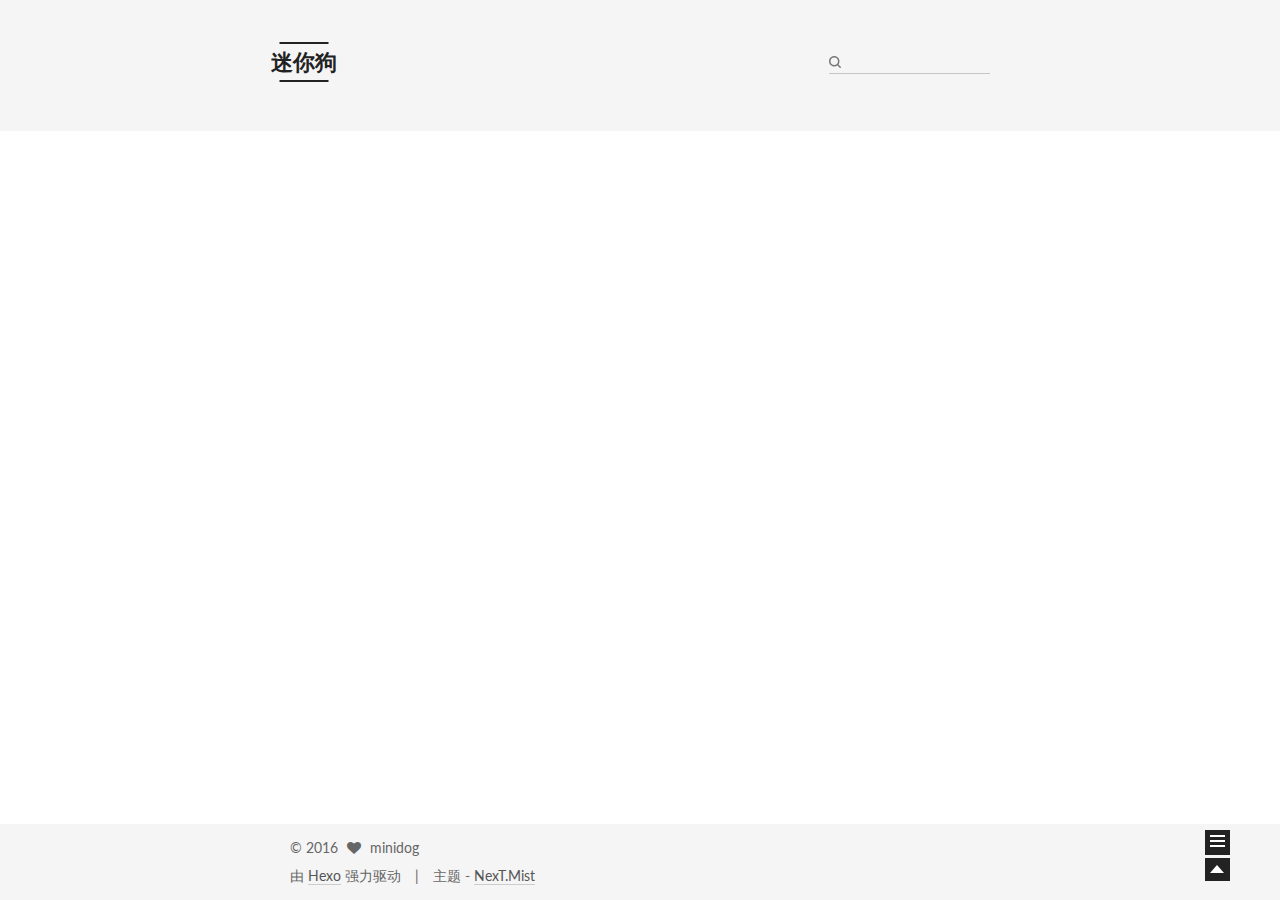
==== about/index.html @ 1ee6f399 "c" ====
<!doctype html>



  


<html class="theme-next mist use-motion">
<head>
  <meta charset="UTF-8"/>
<meta http-equiv="X-UA-Compatible" content="IE=edge,chrome=1" />
<meta name="viewport" content="width=device-width, initial-scale=1, maximum-scale=1"/>



<meta http-equiv="Cache-Control" content="no-transform" />
<meta http-equiv="Cache-Control" content="no-siteapp" />












  <link href="/vendors/fancybox/source/jquery.fancybox.css?v=2.1.5" rel="stylesheet" type="text/css"/>




  <link href="//fonts.googleapis.com/css?family=Lato:300,400,700,400italic&subset=latin,latin-ext" rel="stylesheet" type="text/css">



<link href="/vendors/font-awesome/css/font-awesome.min.css?v=4.4.0" rel="stylesheet" type="text/css" />

<link href="/css/main.css?v=0.5.0" rel="stylesheet" type="text/css" />


  <meta name="keywords" content="Hexo, NexT" />





  <link rel="alternate" href="/atom.xml" title="迷你狗" type="application/atom+xml" />




  <link rel="shortcut icon" type="image/x-icon" href="/author.ico?v=0.5.0" />






<meta name="description">
<meta property="og:type" content="website">
<meta property="og:title" content="about">
<meta property="og:url" content="http://yoursite.com/about/index.html">
<meta property="og:site_name" content="迷你狗">
<meta property="og:description">
<meta property="og:updated_time" content="2016-02-29T08:12:11.779Z">
<meta name="twitter:card" content="summary">
<meta name="twitter:title" content="about">
<meta name="twitter:description">



<script type="text/javascript" id="hexo.configuration">
  var NexT = window.NexT || {};
  var CONFIG = {
    scheme: 'Mist',
    sidebar: "post",
    fancybox: true,
    motion: true,
    duoshuo: {
      userId: 0,
      author: '博主'
    }
  };
</script>

  <title>
  

  
    about | 迷你狗
  
</title>
</head>

<body itemscope itemtype="http://schema.org/WebPage" lang="zh-Hans">

  



  <script type="text/javascript">
    var _hmt = _hmt || [];
    (function() {
      var hm = document.createElement("script");
      hm.src = "//hm.baidu.com/hm.js?28f3f4756769e05bd391421dc8fdff0d";
      var s = document.getElementsByTagName("script")[0];
      s.parentNode.insertBefore(hm, s);
    })();
  </script>






  
  

  <div class="container one-collumn   ">
    <div class="headband"></div>

    <header id="header" class="header" itemscope itemtype="http://schema.org/WPHeader">
      <div class="header-inner"><div class="site-meta ">
  

  <div class="custom-logo-site-title">
    <a href="/"  class="brand" rel="start">
      <span class="logo-line-before"><i></i></span>
      <span class="site-title">迷你狗</span>
      <span class="logo-line-after"><i></i></span>
    </a>
  </div>
  <p class="site-subtitle"></p>
</div>

<div class="site-nav-toggle">
  <button>
    <span class="btn-bar"></span>
    <span class="btn-bar"></span>
    <span class="btn-bar"></span>
  </button>
</div>

<nav class="site-nav">
  

  
    <ul id="menu" class="menu menu-left">
      
        
        <li class="menu-item menu-item-home">
          <a href="/" rel="section">
            
              <i class="menu-item-icon fa fa-home fa-fw"></i> <br />
            
            首页
          </a>
        </li>
      
        
        <li class="menu-item menu-item-categories">
          <a href="/categories" rel="section">
            
              <i class="menu-item-icon fa fa-th fa-fw"></i> <br />
            
            分类
          </a>
        </li>
      
        
        <li class="menu-item menu-item-tags">
          <a href="/tags" rel="section">
            
              <i class="menu-item-icon fa fa-tags fa-fw"></i> <br />
            
            标签
          </a>
        </li>
      
        
        <li class="menu-item menu-item-archives">
          <a href="/archives" rel="section">
            
              <i class="menu-item-icon fa fa-archive fa-fw"></i> <br />
            
            归档
          </a>
        </li>
      
        
        <li class="menu-item menu-item-about">
          <a href="/about" rel="section">
            
              <i class="menu-item-icon fa fa-user fa-fw"></i> <br />
            
            关于
          </a>
        </li>
      

      
      
      
    </ul>
  

  
    <div class="site-search">
      
  <form class="site-search-form">
  <input type="text" id="st-search-input" class="st-search-input st-default-search-input" />
</form>

<script type="text/javascript">
  (function(w,d,t,u,n,s,e){w['SwiftypeObject']=n;w[n]=w[n]||function(){
    (w[n].q=w[n].q||[]).push(arguments);};s=d.createElement(t);
    e=d.getElementsByTagName(t)[0];s.async=1;s.src=u;e.parentNode.insertBefore(s,e);
  })(window,document,'script','//s.swiftypecdn.com/install/v2/st.js','_st');

  _st('install', 'xdEhBE247JPaQxRfDoFR','2.0.0');
</script>



    </div>
  
</nav>

 </div>
    </header>

    <main id="main" class="main">
      <div class="main-inner">
        <div class="content-wrap">
          <div id="content" class="content">
            

  <div id="posts" class="posts-expand">
    
    
      
    
  </div>


          </div>
          


          
  <div class="comments" id="comments">
    
      <div class="ds-thread" data-thread-key="about/index.html"
           data-title="about" data-url="http://yoursite.com/about/index.html">
      </div>
    
  </div>


        </div>
        
          
  
  <div class="sidebar-toggle">
    <div class="sidebar-toggle-line-wrap">
      <span class="sidebar-toggle-line sidebar-toggle-line-first"></span>
      <span class="sidebar-toggle-line sidebar-toggle-line-middle"></span>
      <span class="sidebar-toggle-line sidebar-toggle-line-last"></span>
    </div>
  </div>

  <aside id="sidebar" class="sidebar">
    <div class="sidebar-inner">

      

      

      <section class="site-overview sidebar-panel  sidebar-panel-active ">
        <div class="site-author motion-element" itemprop="author" itemscope itemtype="http://schema.org/Person">
          <img class="site-author-image" itemprop="image"
               src="/uploads/author.jpg"
               alt="minidog" />
          <p class="site-author-name" itemprop="name">minidog</p>
          <p class="site-description motion-element" itemprop="description"></p>
        </div>
        <nav class="site-state motion-element">
          <div class="site-state-item site-state-posts">
            <a href="/archives">
              <span class="site-state-item-count">2</span>
              <span class="site-state-item-name">日志</span>
            </a>
          </div>
          
          
            <div class="site-state-item site-state-categories">
              <a href="/categories">
                <span class="site-state-item-count">1</span>
                <span class="site-state-item-name">分类</span>
              </a>
            </div>
          

          
            <div class="site-state-item site-state-tags">
              <a href="/tags">
                <span class="site-state-item-count">1</span>
                <span class="site-state-item-name">标签</span>
              </a>
            </div>
          

        </nav>

        
          <div class="feed-link motion-element">
            <a href="/atom.xml" rel="alternate">
              <i class="fa fa-rss"></i>
              RSS
            </a>
          </div>
        

        <div class="links-of-author motion-element">
          
            
              <span class="links-of-author-item">
                <a href="https://github.com/yeguojian" target="_blank">
                  
                    <i class="fa fa-globe"></i> github
                  
                </a>
              </span>
            
          
        </div>

        
        

        <div class="links-of-author motion-element">
          
            <p class="site-author-name">友情链接</p>
            
              <span class="links-of-author-item">
                <a href="http://my.csdn.net/my/mycsdn" target="_blank">CSDN</a>
              </span>
            
          
        </div>

      </section>

      

    </div>
  </aside>


        
      </div>
    </main>

    <footer id="footer" class="footer">
      <div class="footer-inner">
        <div class="copyright" >
  
  &copy; 
  <span itemprop="copyrightYear">2016</span>
  <span class="with-love">
    <i class="fa fa-heart"></i>
  </span>
  <span class="author" itemprop="copyrightHolder">minidog</span>
</div>

<div class="powered-by">
  由 <a class="theme-link" href="http://hexo.io">Hexo</a> 强力驱动
</div>

<div class="theme-info">
  主题 -
  <a class="theme-link" href="https://github.com/iissnan/hexo-theme-next">
    NexT.Mist
  </a>
</div>



      </div>
    </footer>

    <div class="back-to-top"></div>
  </div>

  


  



  <script type="text/javascript" src="/vendors/jquery/index.js?v=2.1.3"></script>

  <script type="text/javascript" src="/vendors/fastclick/lib/fastclick.min.js?v=1.0.6"></script>

  <script type="text/javascript" src="/vendors/jquery_lazyload/jquery.lazyload.js?v=1.9.7"></script>

  <script type="text/javascript" src="/vendors/velocity/velocity.min.js"></script>

  <script type="text/javascript" src="/vendors/velocity/velocity.ui.min.js"></script>

  <script type="text/javascript" src="/vendors/fancybox/source/jquery.fancybox.pack.js"></script>


  


  <script type="text/javascript" src="/js/src/utils.js?v=0.5.0"></script>

  <script type="text/javascript" src="/js/src/motion.js?v=0.5.0"></script>



  
  

  

  


  <script type="text/javascript" src="/js/src/bootstrap.js?v=0.5.0"></script>



  

  
    
  

  <script type="text/javascript">
    var duoshuoQuery = {short_name:"minidog"};
    (function() {
      var ds = document.createElement('script');
      ds.type = 'text/javascript';ds.async = true;
      ds.id = 'duoshuo-script';
      ds.src = (document.location.protocol == 'https:' ? 'https:' : 'http:') + '//static.duoshuo.com/embed.js';
      ds.charset = 'UTF-8';
      (document.getElementsByTagName('head')[0]
      || document.getElementsByTagName('body')[0]).appendChild(ds);
    })();
  </script>

  
    
  





  
  

  
  


</body>
</html>
---- css/main.css ----
/* normalize.css v3.0.2 | MIT License | git.io/normalize */
html {
  font-family: sans-serif; /* 1 */
  -ms-text-size-adjust: 100%; /* 2 */
  -webkit-text-size-adjust: 100%; /* 2 */
}
body {
  margin: 0;
}
article,
aside,
details,
figcaption,
figure,
footer,
header,
hgroup,
main,
menu,
nav,
section,
summary {
  display: block;
}
audio,
canvas,
progress,
video {
  display: inline-block; /* 1 */
  vertical-align: baseline; /* 2 */
}
audio:not([controls]) {
  display: none;
  height: 0;
}
[hidden],
template {
  display: none;
}
a {
  background-color: transparent;
}
a:active,
a:hover {
  outline: 0;
}
abbr[title] {
  border-bottom: 1px dotted;
}
b,
strong {
  font-weight: bold;
}
dfn {
  font-style: italic;
}
h1 {
  font-size: 2em;
  margin: 0.67em 0;
}
mark {
  background: #ff0;
  color: #000;
}
small {
  font-size: 80%;
}
sub,
sup {
  font-size: 75%;
  line-height: 0;
  position: relative;
  vertical-align: baseline;
}
sup {
  top: -0.5em;
}
sub {
  bottom: -0.25em;
}
img {
  border: 0;
}
svg:not(:root) {
  overflow: hidden;
}
figure {
  margin: 1em 40px;
}
hr {
  -moz-box-sizing: content-box;
  box-sizing: content-box;
  height: 0;
}
pre {
  overflow: auto;
}
code,
kbd,
pre,
samp {
  font-family: monospace, monospace;
  font-size: 1em;
}
button,
input,
optgroup,
select,
textarea {
  color: inherit; /* 1 */
  font: inherit; /* 2 */
  margin: 0; /* 3 */
}
button {
  overflow: visible;
}
button,
select {
  text-transform: none;
}
button,
html input[type="button"],
input[type="reset"],
input[type="submit"] {
  -webkit-appearance: button; /* 2 */
  cursor: pointer; /* 3 */
}
button[disabled],
html input[disabled] {
  cursor: default;
}
button::-moz-focus-inner,
input::-moz-focus-inner {
  border: 0;
  padding: 0;
}
input {
  line-height: normal;
}
input[type="checkbox"],
input[type="radio"] {
  box-sizing: border-box; /* 1 */
  padding: 0; /* 2 */
}
input[type="number"]::-webkit-inner-spin-button,
input[type="number"]::-webkit-outer-spin-button {
  height: auto;
}
input[type="search"] {
  -webkit-appearance: textfield; /* 1 */
  -moz-box-sizing: content-box;
  -webkit-box-sizing: content-box; /* 2 */
  box-sizing: content-box;
}
input[type="search"]::-webkit-search-cancel-button,
input[type="search"]::-webkit-search-decoration {
  -webkit-appearance: none;
}
fieldset {
  border: 1px solid #c0c0c0;
  margin: 0 2px;
  padding: 0.35em 0.625em 0.75em;
}
legend {
  border: 0; /* 1 */
  padding: 0; /* 2 */
}
textarea {
  overflow: auto;
}
optgroup {
  font-weight: bold;
}
table {
  border-collapse: collapse;
  border-spacing: 0;
}
td,
th {
  padding: 0;
}
::selection {
  background: #262a30;
  color: #fff;
}
body {
  position: relative;
  font-family: Lato, "PingFang SC", "Microsoft YaHei", sans-serif;
  font-size: 14px;
  line-height: 2;
  color: #555;
  background: #fff;
}
@media (max-width: 767px) {
  body {
    padding-right: 0 !important;
  }
}
@media (min-width: 768px) and (max-width: 991px) {
  body {
    padding-right: 0 !important;
  }
}
@media (min-width: 1600px) {
  body {
    font-size: 16px;
  }
}
h1,
h2,
h3,
h4,
h5,
h6 {
  margin: 0;
  padding: 0;
  font-weight: bold;
  line-height: 1.5;
  font-family: Lato, "PingFang SC", "Microsoft YaHei", sans-serif;
}
h2,
h3,
h4,
h5,
h6 {
  margin: 20px 0 15px;
}
h1 {
  font-size: 24px;
}
@media (max-width: 767px) {
  h1 {
    font-size: 20px;
  }
}
h2 {
  font-size: 22px;
}
@media (max-width: 767px) {
  h2 {
    font-size: 18px;
  }
}
h3 {
  font-size: 20px;
}
@media (max-width: 767px) {
  h3 {
    font-size: 16px;
  }
}
h4 {
  font-size: 18px;
}
@media (max-width: 767px) {
  h4 {
    font-size: 14px;
  }
}
h5 {
  font-size: 16px;
}
@media (max-width: 767px) {
  h5 {
    font-size: 12px;
  }
}
h6 {
  font-size: 14px;
}
@media (max-width: 767px) {
  h6 {
    font-size: 10px;
  }
}
p {
  margin: 0 0 25px 0;
}
a {
  color: #555;
  text-decoration: none;
  border-bottom: 1px solid #999;
  word-wrap: break-word;
}
a:hover {
  color: #222;
  border-bottom-color: #222;
}
ul {
  list-style: none;
}
blockquote {
  margin: 0;
  padding: 0;
}
img {
  display: block;
  margin: auto;
  max-width: 100%;
  height: auto;
}
hr {
  margin: 40px 0;
  height: 3px;
  border: none;
  background-color: #ddd;
  background-image: repeating-linear-gradient(-45deg, #fff, #fff 4px, transparent 4px, transparent 8px);
}
blockquote {
  padding: 0 15px;
  color: #666;
  border-left: 4px solid #ddd;
}
blockquote cite::before {
  content: "-";
  padding: 0 5px;
}
dt {
  font-weight: 700;
}
dd {
  margin: 0;
  padding: 0;
}
.text-left {
  text-align: left;
}
.text-center {
  text-align: center;
}
.text-right {
  text-align: right;
}
.text-justify {
  text-align: justify;
}
.text-nowrap {
  white-space: nowrap;
}
.text-lowercase {
  text-transform: lowercase;
}
.text-uppercase {
  text-transform: uppercase;
}
.text-capitalize {
  text-transform: capitalize;
}
.center-block {
  display: block;
  margin-left: auto;
  margin-right: auto;
}
.clearfix:before,
.clearfix:after {
  content: " ";
  display: table;
}
.clearfix:after {
  clear: both;
}
.pullquote {
  width: 45%;
}
.pullquote.left {
  float: left;
  margin-left: 5px;
  margin-right: 10px;
}
.pullquote.right {
  float: right;
  margin-left: 10px;
  margin-right: 5px;
}
.highlight table,
.gist table {
  width: auto;
}
.highlight table td,
.gist table td {
  border: none;
}
.highlight a,
.gist a {
  color: #222 !important;
  text-decoration: none !important;
}
.affix.affix.affix {
  position: fixed;
}
.translation {
  margin-top: -20px;
  font-size: 14px;
  color: #999;
}
.use-motion .motion-element {
  opacity: 0;
}
table {
  margin: 20px 0;
  width: 100%;
  border-collapse: collapse;
  border-spacing: 0;
  border: 1px solid #ddd;
  font-size: 14px;
}
table>tbody>tr:nth-of-type(odd) {
  background-color: #f9f9f9;
}
table>tbody>tr:hover {
  background-color: #f5f5f5;
}
caption,
th,
td {
  padding: 8px;
  text-align: left;
  vertical-align: middle;
  font-weight: normal;
}
th,
td {
  border-bottom: 3px solid #ddd;
  border-right: 1px solid #eee;
}
th {
  padding-bottom: 10px;
  font-weight: 700;
}
td {
  border-bottom-width: 1px;
}
html,
body {
  height: 100%;
}
.container {
  position: relative;
  min-height: 100%;
}
.header-inner {
  margin: 0 auto;
  padding: 100px 0 70px;
  width: 700px;
}
@media (min-width: 1600px) {
  .container .header-inner {
    width: 900px;
  }
}
.main {
  padding-bottom: 150px;
}
.main-inner {
  margin: 0 auto;
  width: 700px;
}
@media (min-width: 1600px) {
  .container .main-inner {
    width: 900px;
  }
}
.footer {
  position: absolute;
  left: 0;
  bottom: 0;
  width: 100%;
  min-height: 50px;
}
.footer-inner {
  box-sizing: border-box;
  margin: 20px auto;
  width: 700px;
}
@media (min-width: 1600px) {
  .container .footer-inner {
    width: 900px;
  }
}
pre,
.highlight {
  background: #f7f7f7;
  margin: 20px 0;
  padding: 15px;
  overflow: auto;
  font-size: 13px;
  color: #4d4d4c;
  line-height: 1.6;
}
.highlight .gutter pre,
.gist .gist-file .gist-data .line-numbers {
  color: #666;
}
pre,
code {
  font-family: "Input Mono", "PT Mono", Consolas, Monaco, Menlo, monospace;
}
code {
  word-break: break-all;
  background: #eee;
  text-shadow: 0 1px #fff;
  padding: 0 0.3em;
}
pre code {
  background: none;
  text-shadow: none;
  padding: 0;
}
.highlight pre {
  border: none;
  margin: 0;
  padding: 1px;
}
.highlight table {
  margin: 0;
  width: auto;
  border: none;
}
.highlight td {
  border: none;
  padding: 0;
}
.highlight figcaption {
  font-size: 0.85em;
  color: #8e908c;
  line-height: 1em;
  margin-bottom: 1em;
}
.highlight figcaption:before,
.highlight figcaption:after {
  content: " ";
  display: table;
}
.highlight figcaption:after {
  clear: both;
}
.highlight figcaption a {
  float: right;
}
.highlight .gutter pre {
  text-align: right;
  padding-right: 20px;
}
.highlight .line {
  height: 20px;
}
.gist {
  margin: 20px 0;
  border-style: solid;
  border-color: #ccc;
  border-width: 1px 0;
  background: #f7f7f7;
  padding: 15px 40px 15px 15px;
}
.gist .gist-file {
  border: none;
  font-family: "Input Mono", "PT Mono", Consolas, Monaco, Menlo, monospace;
  margin: 0;
}
.gist .gist-file .gist-data {
  background: none;
  border: none;
}
.gist .gist-file .gist-data .line-numbers {
  background: none;
  border: none;
  padding: 0 20px 0 0;
}
.gist .gist-file .gist-data .line-data {
  padding: 0 !important;
}
.gist .gist-file .highlight {
  margin: 0;
  padding: 0;
  border: none;
}
.gist .gist-file .gist-meta {
  background: #f7f7f7;
  color: #8e908c;
  font: 13px Lato, "PingFang SC", "Microsoft YaHei", sans-serif;
  text-shadow: 0 0;
  padding: 0;
  margin-top: 1em;
  margin-left: 40px;
}
.gist .gist-file .gist-meta a {
  color: color-link;
  font-weight: normal;
}
.gist .gist-file .gist-meta a:hover {
  text-decoration: underline;
}
pre .comment {
  color: #8e908c;
}
pre .variable,
pre .attribute,
pre .tag,
pre .regexp,
pre .ruby .constant,
pre .xml .tag .title,
pre .xml .pi,
pre .xml .doctype,
pre .html .doctype,
pre .css .id,
pre .css .class,
pre .css .pseudo {
  color: #c82829;
}
pre .number,
pre .preprocessor,
pre .built_in,
pre .literal,
pre .params,
pre .constant {
  color: #f5871f;
}
pre .ruby .class .title,
pre .css .rules .attribute {
  color: #718c00;
}
pre .string,
pre .value,
pre .inheritance,
pre .header,
pre .ruby .symbol,
pre .xml .cdata {
  color: #718c00;
}
pre .title,
pre .css .hexcolor {
  color: #3e999f;
}
pre .function,
pre .python .decorator,
pre .python .title,
pre .ruby .function .title,
pre .ruby .title .keyword,
pre .perl .sub,
pre .javascript .title,
pre .coffeescript .title {
  color: #4271ae;
}
pre .keyword,
pre .javascript .function {
  color: #8959a8;
}
.full-image.full-image.full-image {
  border: none;
  max-width: 100%;
  width: auto;
  margin: 20px auto;
}
@media (min-width: 992px) {
  .full-image.full-image.full-image {
    max-width: none;
    width: 126%;
    margin: 0 -13%;
  }
}
.blockquote-center,
.page-home .post-type-quote blockquote,
.page-post-detail .post-type-quote blockquote {
  position: relative;
  margin: 40px 0;
  padding: 0;
  border-left: none;
  text-align: center;
}
.blockquote-center::before,
.page-home .post-type-quote blockquote::before,
.page-post-detail .post-type-quote blockquote::before,
.blockquote-center::after,
.page-home .post-type-quote blockquote::after,
.page-post-detail .post-type-quote blockquote::after {
  position: absolute;
  content: ' ';
  display: block;
  width: 100%;
  height: 24px;
  opacity: 0.2;
  background-repeat: no-repeat;
  background-position: 0 -6px;
  background-size: 22px 22px;
}
.blockquote-center::before,
.page-home .post-type-quote blockquote::before,
.page-post-detail .post-type-quote blockquote::before {
  top: -20px;
  background-image: url("../images/quote-l.svg");
  border-top: 1px solid #ccc;
}
.blockquote-center::after,
.page-home .post-type-quote blockquote::after,
.page-post-detail .post-type-quote blockquote::after {
  bottom: -20px;
  background-image: url("../images/quote-r.svg");
  border-bottom: 1px solid #ccc;
  background-position: 100% 8px;
}
.blockquote-center p,
.page-home .post-type-quote blockquote p,
.page-post-detail .post-type-quote blockquote p,
.blockquote-center div,
.page-home .post-type-quote blockquote div,
.page-post-detail .post-type-quote blockquote div {
  text-align: center;
}
.post .post-body .group-picture img {
  box-sizing: border-box;
  padding: 0 3px;
  border: none;
}
.post .group-picture-row {
  overflow: hidden;
  margin-top: 6px;
}
.post .group-picture-row:first-child {
  margin-top: 0;
}
.post .group-picture-column {
  float: left;
}
.page-post-detail .post-body .group-picture-column {
  float: none;
  margin-top: 10px;
  width: auto !important;
}
.page-post-detail .post-body .group-picture-column img {
  margin: 0 auto;
}
.page-archive .group-picture-container {
  overflow: hidden;
}
.page-archive .group-picture-row {
  float: left;
}
.page-archive .group-picture-row:first-child {
  margin-top: 6px;
}
.page-archive .group-picture-column {
  max-width: 150px;
  max-height: 150px;
}
.btn {
  display: inline-block;
  padding: 0 20px;
  font-size: 14px;
  color: #fff;
  background: #222;
  border: 2px solid #222;
  text-decoration: none;
  border-radius: 0;
  transition-property: background-color;
  transition-duration: 0.2s;
  transition-timing-function: ease-in-out;
  transition-delay: 0s;
}
.btn:hover,
.post-more-link .btn:hover {
  border-color: #222;
  color: #222;
  background: #fff;
}
.btn-bar {
  display: block;
  width: 22px;
  height: 2px;
  background: #555;
  border-radius: 1px;
}
.btn-bar+.btn-bar {
  margin-top: 4px;
}
.pagination {
  margin: 120px 0 40px;
  text-align: center;
  border-top: 1px solid #eee;
}
.page-number-basic,
.pagination .prev,
.pagination .next,
.pagination .page-number,
.pagination .space {
  display: inline-block;
  position: relative;
  top: -1px;
  margin: 0 10px;
  padding: 0 10px;
  line-height: 30px;
}
@media (max-width: 767px) {
  .page-number-basic,
  .pagination .prev,
  .pagination .next,
  .pagination .page-number,
  .pagination .space {
    margin: 0 5px;
  }
}
.pagination .prev,
.pagination .next,
.pagination .page-number {
  border-bottom: 0;
  border-top: 1px solid #eee;
  transition-property: border-color;
  transition-duration: 0.2s;
  transition-timing-function: ease-in-out;
  transition-delay: 0s;
}
.pagination .prev:hover,
.pagination .next:hover,
.pagination .page-number:hover {
  border-top-color: #222;
}
.pagination .space {
  padding: 0;
  margin: 0;
}
.pagination .prev {
  margin-left: 0;
}
.pagination .next {
  margin-right: 0;
}
.pagination .page-number.current {
  color: #fff;
  background: #ccc;
  border-top-color: #ccc;
}
@media (max-width: 767px) {
  .pagination {
    border-top: none;
  }
  .pagination .prev,
  .pagination .next,
  .pagination .page-number {
    margin-bottom: 10px;
    border-top: 0;
    border-bottom: 1px solid #eee;
  }
  .pagination .prev:hover,
  .pagination .next:hover,
  .pagination .page-number:hover {
    border-bottom-color: #222;
  }
}
.comments {
  margin: 60px 20px 0;
}
.tag-cloud {
  text-align: center;
}
.tag-cloud a {
  display: inline-block;
  margin: 10px;
}
.back-to-top {
  position: fixed;
  bottom: 19px;
  right: 50px;
  z-index: 1050;
  width: 15px;
  height: 13px;
  padding: 5px;
  background: #222;
  color: #fff;
  cursor: pointer;
  -webkit-transform: translateZ(0);
}
@media (max-width: 767px) {
  .back-to-top {
    display: none;
  }
}
@media (min-width: 768px) and (max-width: 991px) {
  .back-to-top {
    display: none;
  }
}
.back-to-top:before {
  display: block;
  content: " ";
  margin-top: 2px;
  width: 0;
  height: 0;
  border-width: 0 7px 8px 7px;
  border-color: transparent transparent #fff transparent;
  border-style: solid;
}
.header {
  background: #fff;
}
.header-inner {
  position: relative;
}
.headband {
  height: 3px;
  background: #222;
}
.site-meta {
  margin: 0;
  text-align: left;
}
@media (max-width: 767px) {
  .site-meta {
    text-align: center;
  }
}
.brand {
  position: relative;
  display: inline-block;
  padding: 0 40px;
  color: #222;
  background: #222;
  border-bottom: none;
  font-family: Lato, "PingFang SC", "Microsoft YaHei", sans-serif;
}
.brand:hover {
  color: #222;
}
.logo {
  display: inline-block;
  margin-right: 5px;
  line-height: 36px;
  vertical-align: top;
}
.site-title {
  display: inline-block;
  vertical-align: top;
  line-height: 36px;
  font-size: 20px;
  font-weight: normal;
}
.site-subtitle {
  margin-top: 10px;
  font-size: 13px;
  color: #999;
}
.use-motion .brand {
  opacity: 0;
}
.use-motion .logo,
.use-motion .site-title,
.use-motion .site-subtitle {
  opacity: 0;
  position: relative;
  top: -10px;
}
.site-nav-toggle {
  display: none;
  position: absolute;
  top: 10px;
  left: 10px;
}
@media (max-width: 767px) {
  .site-nav-toggle {
    display: block;
  }
}
.site-nav-toggle button {
  margin-top: 2px;
  padding: 9px 10px;
  background: transparent;
  border: none;
}
@media (max-width: 767px) {
  .site-nav {
    display: none;
    margin: 0 -10px;
    padding: 0 10px;
    clear: both;
    border-top: 1px solid #ddd;
  }
}
@media (min-width: 768px) and (max-width: 991px) {
  .site-nav {
    display: block !important;
  }
}
@media (min-width: 992px) {
  .site-nav {
    display: block !important;
  }
}
.menu {
  margin-top: 20px;
  padding-left: 0;
  text-align: center;
}
.menu .menu-item {
  display: inline-block;
  margin: 0 10px;
}
@media screen and (max-width: 767px) {
  .menu .menu-item {
    margin-top: 10px;
  }
}
.menu .menu-item a {
  display: block;
  font-size: 13px;
  text-transform: capitalize;
  line-height: inherit;
  border-bottom: 1px solid transparent;
  transition-property: border-color;
  transition-duration: 0.2s;
  transition-timing-function: ease-in-out;
  transition-delay: 0s;
}
.menu .menu-item a:hover {
  border-bottom-color: #222;
}
.use-motion .menu-item {
  opacity: 0;
}
.post-body .fancybox img {
  display: block !important;
  margin: 0 auto;
  cursor: pointer;
  cursor: zoom-in;
  cursor: -webkit-zoom-in;
}
.post-body .image-caption,
.post-body .figure .caption {
  margin: 10px auto 15px;
  text-align: center;
  font-size: 14px;
  color: #999;
  font-weight: bold;
  line-height: 1;
}
.post-sticky-flag {
  display: inline-block;
  font-size: 16px;
  -ms-transform: rotate(30deg);
  transform: rotate(30deg);
}
.posts-expand {
  padding-top: 40px;
}
@media (max-width: 767px) {
  .posts-expand {
    margin: 0 20px;
  }
  .post-body pre,
  .post-body .highlight {
    padding: 10px;
  }
  .post-body pre .gutter pre,
  .post-body .highlight .gutter pre {
    padding-right: 10px;
  }
}
@media (min-width: 992px) {
  .posts-expand .post-body {
    text-align: justify;
  }
}
.posts-expand .post-body h2,
.posts-expand .post-body h3,
.posts-expand .post-body h4,
.posts-expand .post-body h5,
.posts-expand .post-body h6 {
  padding-top: 10px;
}
.posts-expand .post-body h2 .header-anchor,
.posts-expand .post-body h3 .header-anchor,
.posts-expand .post-body h4 .header-anchor,
.posts-expand .post-body h5 .header-anchor,
.posts-expand .post-body h6 .header-anchor {
  float: right;
  margin-left: 10px;
  color: #ccc;
  border-bottom-style: none;
  visibility: hidden;
}
.posts-expand .post-body h2 .header-anchor:hover,
.posts-expand .post-body h3 .header-anchor:hover,
.posts-expand .post-body h4 .header-anchor:hover,
.posts-expand .post-body h5 .header-anchor:hover,
.posts-expand .post-body h6 .header-anchor:hover {
  color: inherit;
}
.posts-expand .post-body h2:hover .header-anchor,
.posts-expand .post-body h3:hover .header-anchor,
.posts-expand .post-body h4:hover .header-anchor,
.posts-expand .post-body h5:hover .header-anchor,
.posts-expand .post-body h6:hover .header-anchor {
  visibility: visible;
}
.posts-expand .post-body img {
  box-sizing: border-box;
  margin: auto;
  padding: 3px;
  border: 1px solid #ddd;
}
.posts-expand .fancybox img {
  margin: 0 auto;
}
@media (max-width: 767px) {
  .posts-collapse {
    margin: 0 20px;
  }
  .posts-collapse .post-title,
  .posts-collapse .post-meta {
    display: block;
    width: auto;
    text-align: left;
  }
}
.posts-collapse {
  margin-left: 0;
}
@media (max-width: 767px) {
  .posts-collapse {
    margin: 0 20px;
  }
}
.posts-collapse .collection-title {
  position: relative;
  margin: 60px 0;
}
.posts-collapse .collection-title h2 {
  margin-left: 20px;
}
.posts-collapse .collection-title small {
  color: #bbb;
}
.posts-collapse .collection-title::before {
  content: " ";
  position: absolute;
  left: 0;
  top: 50%;
  margin-left: -4px;
  margin-top: -4px;
  width: 8px;
  height: 8px;
  background: #bbb;
  border-radius: 50%;
}
.posts-collapse .post {
  margin: 30px 0;
}
.posts-collapse .post-header {
  position: relative;
  transition-duration: 0.2s;
  transition-timing-function: ease-in-out;
  transition-delay: 0s;
  transition-property: border;
  border-bottom: 1px dashed #ccc;
}
.posts-collapse .post-header::before {
  content: " ";
  position: absolute;
  left: 0;
  top: 12px;
  width: 6px;
  height: 6px;
  margin-left: -4px;
  background: #bbb;
  border-radius: 50%;
  border: 1px solid #fff;
  transition-duration: 0.2s;
  transition-timing-function: ease-in-out;
  transition-delay: 0s;
  transition-property: background;
}
.posts-collapse .post-header:hover {
  border-bottom-color: #666;
}
.posts-collapse .post-header:hover::before {
  background: #222;
}
.posts-collapse .post-meta {
  position: absolute;
  font-size: 12px;
  left: 20px;
  top: 5px;
}
.posts-collapse .post-comments-count {
  display: none;
}
.posts-collapse .post-title {
  margin-left: 60px;
  font-size: 16px;
  font-weight: normal;
  font-family: Lato, "PingFang SC", "Microsoft YaHei", sans-serif;
  line-height: inherit;
}
.posts-collapse .post-title::after {
  margin-left: 3px;
  opacity: 0.6;
}
.posts-collapse .post-title a {
  color: #666;
  border-bottom: none;
}
.page-home .post-type-quote .post-header,
.page-post-detail .post-type-quote .post-header,
.page-home .post-type-quote .post-tags,
.page-post-detail .post-type-quote .post-tags {
  display: none;
}
.posts-expand .post-title {
  font-size: 26px;
  text-align: center;
  word-break: break-word;
}
@media (max-width: 767px) {
  .posts-expand .post-title {
    font-size: 22px;
  }
}
.posts-expand .post-title-link {
  display: inline-block;
  position: relative;
  color: #555;
  border-bottom: none;
  line-height: 1.2;
  vertical-align: top;
}
.posts-expand .post-title-link::before {
  content: "";
  position: absolute;
  width: 100%;
  height: 2px;
  bottom: 0;
  left: 0;
  background-color: #000;
  visibility: hidden;
  transform: scaleX(0);
  transition-duration: 0.2s;
  transition-timing-function: ease-in-out;
  transition-delay: 0s;
}
.posts-expand .post-title-link:hover::before {
  visibility: visible;
  transform: scaleX(1);
}
.posts-expand .post-title-link .fa {
  font-size: 16px;
}
.posts-expand .post-meta {
  margin: 3px 0 60px 0;
  color: #999;
  font-size: 12px;
  text-align: center;
}
.posts-expand .post-meta .post-category-list {
  display: inline-block;
  margin: 0;
  padding: 3px;
}
.posts-expand .post-meta .post-category-list-link {
  color: #999;
}
.post-meta-item-icon {
  display: none;
  margin-right: 3px;
}
@media (min-width: 768px) and (max-width: 991px) {
  .post-meta-item-icon {
    display: inline-block;
  }
}
@media (max-width: 767px) {
  .post-meta-item-icon {
    display: inline-block;
  }
}
@media (min-width: 768px) and (max-width: 991px) {
  .post-meta-item-text {
    display: none;
  }
}
@media (max-width: 767px) {
  .post-meta-item-text {
    display: none;
  }
}
@media (max-width: 767px) {
  .posts-expand .post-comments-count {
    display: none;
  }
}
.post-more-link {
  margin-top: 50px;
}
.post-more-link .btn {
  color: #555;
  font-size: 14px;
  background: transparent;
  border-radius: 0;
}
.posts-expand .post-tags {
  margin-top: 40px;
  text-align: center;
}
.posts-expand .post-tags a {
  display: inline-block;
  margin-right: 10px;
  font-size: 13px;
}
.post-nav {
  overflow: hidden;
  margin-top: 60px;
  padding: 10px;
  white-space: nowrap;
  border-top: 1px solid #eee;
}
.post-nav-item {
  display: inline-block;
  width: 50%;
  white-space: normal;
}
.post-nav-item a {
  position: relative;
  display: inline-block;
  line-height: 25px;
  font-size: 14px;
  color: #555;
  border-bottom: none;
}
.post-nav-item a:hover {
  color: #222;
  border-bottom: none;
}
.post-nav-item a:active {
  top: 2px;
}
.post-nav-item a i {
  font-size: 12px;
}
.post-nav-prev {
  text-align: right;
}
.posts-expand .post-eof {
  display: block;
  margin: 80px auto 60px;
  width: 8%;
  height: 1px;
  background: #ccc;
  text-align: center;
}
.post:last-child .post-eof.post-eof.post-eof {
  display: none;
}
.post-gallery {
  display: table;
  table-layout: fixed;
  width: 100%;
  border-collapse: separate;
}
.post-gallery-row {
  display: table-row;
}
.post-gallery .post-gallery-img {
  display: table-cell;
  text-align: center;
  vertical-align: middle;
  border: none;
}
.post-gallery .post-gallery-img img {
  max-width: 100%;
  max-height: 100%;
  border: none;
}
.fancybox-close,
.fancybox-close:hover {
  border: none;
}
.sidebar {
  width: 0;
  position: fixed;
  right: 0;
  top: 0;
  bottom: 0;
  z-index: 1040;
  box-shadow: inset 0 2px 6px #000;
  background: #222;
  -webkit-transform: translateZ(0);
}
.sidebar a {
  color: #999;
  border-bottom-color: #555;
}
.sidebar a:hover {
  color: #eee;
}
@media (min-width: 768px) and (max-width: 991px) {
  .sidebar {
    display: none !important;
  }
}
@media (max-width: 767px) {
  .sidebar {
    display: none !important;
  }
}
.sidebar-inner {
  position: relative;
  padding: 20px 10px;
  color: #999;
  text-align: center;
}
.sidebar-toggle {
  position: fixed;
  right: 50px;
  bottom: 45px;
  width: 15px;
  height: 15px;
  padding: 5px;
  background: #222;
  line-height: 0;
  z-index: 1050;
  cursor: pointer;
  -webkit-transform: translateZ(0);
}
@media (min-width: 768px) and (max-width: 991px) {
  .sidebar-toggle {
    display: none;
  }
}
@media (max-width: 767px) {
  .sidebar-toggle {
    display: none;
  }
}
.sidebar-toggle-line {
  position: relative;
  display: inline-block;
  vertical-align: top;
  height: 2px;
  width: 100%;
  background: #fff;
  margin-top: 3px;
}
.sidebar-toggle-line:first-child {
  margin-top: 0;
}
.site-author-image {
  display: block;
  margin: 0 auto;
  max-width: 96px;
  height: auto;
  border: 2px solid #333;
  padding: 2px;
}
.site-author-name {
  margin: 5px 0 0;
  color: #f5f5f5;
}
.site-description {
  margin-top: 5px;
  font-size: 14px;
  color: #555;
}
.site-state {
  overflow: hidden;
  line-height: 1.4;
  white-space: nowrap;
}
.site-state-item {
  display: inline-block;
  padding: 0 15px;
  border-left: 1px solid #333;
}
.site-state-item:first-child {
  border-left: none;
}
.site-state-item a {
  border-bottom: none;
}
.site-state-item-count {
  display: block;
  text-align: center;
  color: inherit;
  font-weight: 600;
  font-size: 18px;
}
.site-state-item-name {
  font-size: 13px;
  color: inherit;
}
.feed-link {
  margin-top: 20px;
}
.feed-link a {
  display: inline-block;
  padding: 0 15px;
  color: #fc6423;
  border: 1px solid #fc6423;
  border-radius: 4px;
}
.feed-link a i {
  color: #fc6423;
  font-size: 14px;
}
.feed-link a:hover {
  color: #fff;
  background: #fc6423;
}
.feed-link a:hover i {
  color: #fff;
}
.links-of-author {
  margin-top: 20px;
}
.links-of-author a {
  display: inline-block;
  vertical-align: middle;
  margin-right: 10px;
  margin-bottom: 10px;
  border-bottom-color: #555;
  font-size: 13px;
}
.links-of-author a:before {
  display: inline-block;
  vertical-align: middle;
  margin-right: 3px;
  content: " ";
  width: 4px;
  height: 4px;
  border-radius: 50%;
  background: #5cff01;
}
.sidebar-nav {
  margin: 0 0 20px;
  padding-left: 0;
}
.sidebar-nav li {
  display: inline-block;
  cursor: pointer;
  border-bottom: 1px solid transparent;
  font-size: 14px;
  color: #555;
}
.sidebar-nav li:hover {
  color: #f5f5f5;
}
.page-post-detail .sidebar-nav-toc {
  padding: 0 5px;
}
.page-post-detail .sidebar-nav-overview {
  margin-left: 10px;
}
.sidebar-nav .sidebar-nav-active {
  color: #87daff;
  border-bottom-color: #87daff;
}
.sidebar-nav .sidebar-nav-active:hover {
  color: #87daff;
}
.sidebar-panel {
  display: none;
}
.sidebar-panel-active {
  display: block;
}
.post-toc {
  overflow: hidden;
  position: relative;
}
.post-toc-empty {
  font-size: 14px;
  color: #666;
}
.post-toc ol {
  overflow: auto;
  margin: 0;
  padding: 0 10px 10px;
  text-align: left;
  list-style: none;
  font-size: 14px;
}
.post-toc ol a {
  color: #999;
}
.post-toc ol a:hover {
  color: #ccc;
}
.post-toc .nav .nav-child {
  display: none;
}
.post-toc .nav .active > .nav-child {
  display: block;
}
.post-toc .nav .active-current > .nav-child {
  display: block;
}
.post-toc .nav .active-current > .nav-child > .nav-item {
  display: block;
}
.post-toc .nav .active > a {
  color: #ccc;
}
.post-toc .nav .active-current > a {
  color: #87daff;
}
.post-toc .nav .active-current > a:hover {
  color: #87daff;
}
.post-toc-indicator {
  height: 20px;
  text-align: center;
  color: #fff;
  font-size: 14px;
}
.post-toc-indicator-top {
  opacity: 0;
  margin-top: 10px;
}
.post-toc-indicator-bottom {
  position: absolute;
  width: 100%;
}
.footer {
  font-size: 14px;
  color: #999;
}
.footer img {
  border: none;
}
.footer-inner {
  text-align: center;
}
.with-love {
  display: inline-block;
  margin: 0 5px;
}
.powered-by,
.theme-info {
  display: inline-block;
}
.powered-by {
  margin-right: 10px;
}
.powered-by::after {
  content: "|";
  padding-left: 10px;
}
.cc-license {
  margin-top: 10px;
  text-align: center;
}
.cc-license .cc-opacity {
  opacity: 0.7;
  border-bottom: none;
}
.cc-license .cc-opacity:hover {
  opacity: 0.9;
}
.cc-license img {
  display: inline-block;
}
.theme-next #ds-thread #ds-reset {
  color: #555;
}
.theme-next #ds-thread #ds-reset .ds-replybox {
  margin-bottom: 30px;
}
.theme-next #ds-thread #ds-reset .ds-replybox .ds-avatar,
.theme-next #ds-reset .ds-avatar img {
  box-shadow: none;
}
.theme-next #ds-thread #ds-reset .ds-textarea-wrapper {
  border-color: #c7d4e1;
  background: none;
  border-top-right-radius: 3px;
  border-top-left-radius: 3px;
}
.theme-next #ds-thread #ds-reset .ds-textarea-wrapper textarea {
  height: 60px;
}
.theme-next #ds-reset .ds-rounded-top {
  border-radius: 0;
}
.theme-next #ds-thread #ds-reset .ds-post-toolbar {
  box-sizing: border-box;
  border: 1px solid #c7d4e1;
  background: #f6f8fa;
}
.theme-next #ds-thread #ds-reset .ds-post-options {
  height: 40px;
  border: none;
  background: none;
}
.theme-next #ds-thread #ds-reset .ds-toolbar-buttons {
  top: 11px;
}
.theme-next #ds-thread #ds-reset .ds-sync {
  top: 5px;
}
.theme-next #ds-thread #ds-reset .ds-post-button {
  top: 4px;
  right: 5px;
  width: 90px;
  height: 30px;
  border: 1px solid #c5ced7;
  border-radius: 3px;
  background-image: linear-gradient(#fbfbfc, #f5f7f9);
  color: #60676d;
}
.theme-next #ds-thread #ds-reset .ds-post-button:hover {
  background-position: 0 -30px;
  color: #60676d;
}
.theme-next #ds-thread #ds-reset .ds-comments-info {
  padding: 10px 0;
}
.theme-next #ds-thread #ds-reset .ds-sort {
  display: none;
}
.theme-next #ds-thread #ds-reset li.ds-tab a.ds-current {
  border: none;
  background: #f6f8fa;
  color: #60676d;
}
.theme-next #ds-thread #ds-reset li.ds-tab a.ds-current:hover {
  background-color: #e9f0f7;
  color: #60676d;
}
.theme-next #ds-thread #ds-reset li.ds-tab a {
  border-radius: 2px;
  padding: 5px;
}
.theme-next #ds-thread #ds-reset .ds-login-buttons p {
  color: #999;
  line-height: 36px;
}
.theme-next #ds-thread #ds-reset .ds-login-buttons .ds-service-list li {
  height: 28px;
}
.theme-next #ds-thread #ds-reset .ds-service-list a {
  background: none;
  padding: 5px;
  border: 1px solid;
  border-radius: 3px;
  text-align: center;
}
.theme-next #ds-thread #ds-reset .ds-service-list a:hover {
  color: #fff;
  background: #666;
}
.theme-next #ds-thread #ds-reset .ds-service-list .ds-weibo {
  color: #fc9b00;
  border-color: #fc9b00;
}
.theme-next #ds-thread #ds-reset .ds-service-list .ds-weibo:hover {
  background: #fc9b00;
}
.theme-next #ds-thread #ds-reset .ds-service-list .ds-qq {
  color: #60a3ec;
  border-color: #60a3ec;
}
.theme-next #ds-thread #ds-reset .ds-service-list .ds-qq:hover {
  background: #60a3ec;
}
.theme-next #ds-thread #ds-reset .ds-service-list .ds-renren {
  color: #2e7ac4;
  border-color: #2e7ac4;
}
.theme-next #ds-thread #ds-reset .ds-service-list .ds-renren:hover {
  background: #2e7ac4;
}
.theme-next #ds-thread #ds-reset .ds-service-list .ds-douban {
  color: #37994c;
  border-color: #37994c;
}
.theme-next #ds-thread #ds-reset .ds-service-list .ds-douban:hover {
  background: #37994c;
}
.theme-next #ds-thread #ds-reset .ds-service-list .ds-kaixin {
  color: #fef20d;
  border-color: #fef20d;
}
.theme-next #ds-thread #ds-reset .ds-service-list .ds-kaixin:hover {
  background: #fef20d;
}
.theme-next #ds-thread #ds-reset .ds-service-list .ds-netease {
  color: #f00;
  border-color: #f00;
}
.theme-next #ds-thread #ds-reset .ds-service-list .ds-netease:hover {
  background: #f00;
}
.theme-next #ds-thread #ds-reset .ds-service-list .ds-sohu {
  color: #ffcb05;
  border-color: #ffcb05;
}
.theme-next #ds-thread #ds-reset .ds-service-list .ds-sohu:hover {
  background: #ffcb05;
}
.theme-next #ds-thread #ds-reset .ds-service-list .ds-baidu {
  color: #2831e0;
  border-color: #2831e0;
}
.theme-next #ds-thread #ds-reset .ds-service-list .ds-baidu:hover {
  background: #2831e0;
}
.theme-next #ds-thread #ds-reset .ds-service-list .ds-google {
  color: #166bec;
  border-color: #166bec;
}
.theme-next #ds-thread #ds-reset .ds-service-list .ds-google:hover {
  background: #166bec;
}
.theme-next #ds-thread #ds-reset .ds-service-list .ds-weixin {
  color: #00ce0d;
  border-color: #00ce0d;
}
.theme-next #ds-thread #ds-reset .ds-service-list .ds-weixin:hover {
  background: #00ce0d;
}
.theme-next #ds-thread #ds-reset .ds-service-list .ds-more-services {
  border: none;
}
.theme-next #ds-thread #ds-reset .ds-service-list .ds-more-services:hover {
  background: none;
}
.theme-next #ds-reset .duoshuo-ua-admin {
  display: inline-block;
  color: #f00;
}
.theme-next #ds-reset .duoshuo-ua-platform,
.theme-next #ds-reset .duoshuo-ua-browser {
  color: #ccc;
}
.theme-next #ds-reset .duoshuo-ua-platform .fa,
.theme-next #ds-reset .duoshuo-ua-browser .fa {
  display: inline-block;
  margin-right: 3px;
}
.theme-next #ds-reset .duoshuo-ua-separator {
  display: inline-block;
  margin-left: 5px;
}
.theme-next .this_ua {
  background-color: #ccc !important;
  border-radius: 4px;
  padding: 0 5px !important;
  margin: 1px 1px !important;
  border: 1px solid #bbb !important;
  color: #fff;
  display: inline-block !important;
}
.theme-next .this_ua.admin {
  background-color: #d9534f !important;
  border-color: #d9534f !important;
}
.theme-next .this_ua.platform.iOS,
.theme-next .this_ua.platform.Mac,
.theme-next .this_ua.platform.Windows {
  background-color: #39b3d7 !important;
  border-color: #46b8da !important;
}
.theme-next .this_ua.platform.Linux {
  background-color: #3a3a3a !important;
  border-color: #1f1f1f !important;
}
.theme-next .this_ua.platform.Android {
  background-color: #00c47d !important;
  border-color: #01b171 !important;
}
.theme-next .this_ua.browser.Mobile,
.theme-next .this_ua.browser.Chrome {
  background-color: #5cb85c !important;
  border-color: #4cae4c !important;
}
.theme-next .this_ua.browser.Firefox {
  background-color: #f0ad4e !important;
  border-color: #eea236 !important;
}
.theme-next .this_ua.browser.Maxthon,
.theme-next .this_ua.browser.IE {
  background-color: #428bca !important;
  border-color: #357ebd !important;
}
.theme-next .this_ua.browser.baidu,
.theme-next .this_ua.browser.UCBrowser,
.theme-next .this_ua.browser.Opera {
  background-color: #d9534f !important;
  border-color: #d43f3a !important;
}
.theme-next .this_ua.browser.Android,
.theme-next .this_ua.browser.QQBrowser {
  background-color: #78ace9 !important;
  border-color: #4cae4c !important;
}
.post-spread {
  margin-top: 20px;
  text-align: center;
}
.jiathis_style {
  display: inline-block;
}
.jiathis_style a {
  border: none;
}
.use-motion .post {
  opacity: 0;
}
.page-archive .archive-page-counter {
  position: relative;
  top: 3px;
  left: 20px;
}
@media (max-width: 767px) {
  .page-archive .archive-page-counter {
    top: 5px;
  }
}
.page-archive .posts-collapse {
  position: relative;
  z-index: 1010;
}
.page-archive .posts-collapse::after {
  top: 20px;
  left: 0;
  margin-left: -2px;
  width: 4px;
  height: 100%;
  background: #f5f5f5;
  z-index: -1;
}
.page-archive .posts-collapse .archive-move-on {
  position: absolute;
  top: 11px;
  left: 0;
  margin-left: -6px;
  width: 10px;
  height: 10px;
  opacity: 0.5;
  background: #555;
  border: 1px solid #fff;
  border-radius: 50%;
}
.page-archive .posts-collapse::before,
.page-archive .posts-collapse::after {
  content: " ";
  position: absolute;
}
.category-all-page .category-all-title {
  text-align: center;
}
.category-all-page .category-all {
  margin-top: 20px;
}
.category-all-page .category-list {
  margin: 0;
  padding: 0;
  list-style: none;
}
.category-all-page .category-list-item {
  display: inline-block;
  margin: 10px;
}
.category-all-page .category-list-count {
  color: #bbb;
}
.category-all-page .category-list-count:before {
  display: inline;
  content: " (";
}
.category-all-page .category-list-count:after {
  display: inline;
  content: ") ";
}
.page-post-detail .sidebar-toggle-line {
  background: #87daff;
}
.page-post-detail .comments {
  overflow: hidden;
}
h1,
h2,
h3,
h4,
h5,
h6 {
  margin: 20px 0 10px;
}
p {
  margin: 0 0 25px 0;
}
a {
  border-bottom-color: #ccc;
}
hr {
  margin: 20px 0;
  height: 2px;
}
ul li {
  list-style: circle;
}
.header {
  background: #f5f5f5;
}
.header-inner {
  margin-bottom: 80px;
  padding: 40px 0;
}
.header-inner:before,
.header-inner:after {
  content: " ";
  display: table;
}
.header-inner:after {
  clear: both;
}
@media (max-width: 767px) {
  .header-inner {
    width: auto;
    margin-bottom: 50px;
    padding: 10px;
  }
}
.site-meta {
  float: left;
  margin-left: -20px;
}
@media (max-width: 767px) {
  .site-meta {
    margin-left: 10px;
  }
}
.site-meta .brand {
  padding: 2px 1px;
  background: none;
}
@media (max-width: 767px) {
  .site-meta .brand {
    display: block;
  }
}
.site-meta .logo {
  display: none;
}
.site-meta .site-title {
  font-size: 22px;
  font-weight: bolder;
}
@media (max-width: 767px) {
  .site-meta .site-title {
    line-height: 34px;
  }
}
.logo-line-before,
.logo-line-after {
  display: block;
  overflow: hidden;
  margin: 0 auto;
  width: 75%;
}
@media (max-width: 767px) {
  .logo-line-before,
  .logo-line-after {
    display: none;
  }
}
.logo-line-before i,
.logo-line-after i {
  position: relative;
  display: block;
  height: 2px;
  background: #222;
}
@media (max-width: 767px) {
  .logo-line-before i,
  .logo-line-after i {
    height: 3px;
  }
}
.use-motion .logo-line-before i {
  left: -100%;
}
.use-motion .logo-line-after i {
  right: -100%;
}
.site-subtitle {
  display: none;
}
.site-nav-toggle {
  position: static;
  float: right;
}
.menu {
  float: right;
  margin: 8px 0 0 20px;
  padding: 0 20px;
}
@media (max-width: 767px) {
  .menu {
    margin: 20px 0 0 0;
    padding: 0;
  }
}
.menu br {
  display: none;
}
.menu .menu-item {
  margin: 0;
}
@media (max-width: 767px) {
  .menu .menu-item {
    display: block;
  }
}
.menu .menu-item a {
  padding: 5px 10px;
  background: none;
  border: none;
  transition-property: background;
}
@media (max-width: 767px) {
  .menu .menu-item a {
    text-align: left;
  }
}
.menu .menu-item a:hover {
  background: #e1e1e1;
}
.menu a::before {
  display: none;
}
@media (max-width: 767px) {
  .menu a::before {
    display: block;
  }
}
@media (max-width: 767px) {
  .menu {
    float: none;
  }
}
.menu-left {
  float: left;
}
@media (max-width: 767px) {
  .menu-left {
    float: none;
  }
}
.menu-item-icon {
  display: none;
}
.posts-expand {
  padding-top: 0;
}
.posts-expand .post-title,
.posts-expand .post-meta {
  text-align: left;
}
@media (max-width: 767px) {
  .posts-expand .post-title,
  .posts-expand .post-meta {
    text-align: center;
  }
}
.posts-expand .post-eof {
  display: none;
}
.posts-expand .post {
  margin-top: 120px;
}
.posts-expand .post:first-child {
  margin-top: 0;
}
.posts-expand .post-meta {
  margin-top: 5px;
  margin-bottom: 20px;
}
.posts-expand .post-title {
  position: relative;
  font-size: 26px;
  font-weight: 400;
}
@media (max-width: 767px) {
  .posts-expand .post-title {
    font-size: 20px;
  }
}
@media (min-width: 1600px) {
  .posts-expand .post-title {
    font-size: 26px;
  }
}
.posts-expand .post-title:hover:before {
  background: #222;
}
.posts-expand .post-body img {
  margin: 0;
}
.posts-expand .post-tags {
  text-align: left;
}
.posts-expand .post-tags a {
  padding: 1px 5px;
  background: #f5f5f5;
  border-bottom: none;
}
.posts-expand .post-tags a:hover {
  background: #ccc;
}
.posts-expand .post-nav {
  margin-top: 40px;
}
.post-more-link {
  margin-top: 20px;
  text-align: left;
}
.post-more-link a {
  padding: 0;
  font-size: 14px;
  color: #666;
  background: none;
  border: none;
  border-bottom: 2px solid #666;
  transition-property: border;
}
@media (max-width: 767px) {
  .post-more-link a {
    font-size: 12px;
  }
}
@media (min-width: 1600px) {
  .post-more-link a {
    font-size: 16px;
  }
}
.post-more-link a:hover {
  border-bottom-color: #222;
}
.btn {
  padding: 0 10px;
  border-width: 2px;
  border-radius: 0;
}
.headband {
  display: none;
}
.site-search {
  float: right;
  margin-top: 8px;
}
@media (max-width: 767px) {
  .site-search {
    float: none;
    padding: 0 10px;
  }
}
.site-search input {
  padding: 3px;
  border: none;
  padding-left: 18px;
  border-radius: 0;
  width: 140px;
  background: url("[data-uri]") no-repeat 0 50%;
  background-size: 12px 12px;
  outline: none;
  border-bottom: 1px solid #999;
  opacity: 0.5;
}
.site-search input:focus {
  opacity: 1;
}
@media (max-width: 767px) {
  .container .main-inner {
    width: auto;
  }
}
.page-post-detail .post-title,
.page-post-detail .post-meta {
  text-align: center;
}
.page-post-detail .post-title:before {
  display: none;
}
.page-post-detail .post-meta {
  margin-bottom: 60px;
}
.pagination {
  margin: 120px 0 0;
  text-align: left;
}
@media (max-width: 767px) {
  .pagination {
    margin: 80px 10px 0;
    text-align: center;
  }
}
.footer {
  margin-top: 80px;
  padding: 10px 0;
  background: #f5f5f5;
  color: #666;
}
.footer-inner {
  margin: 0 auto;
  text-align: left;
}
@media (max-width: 767px) {
  .footer-inner {
    width: auto;
    text-align: center;
  }
}
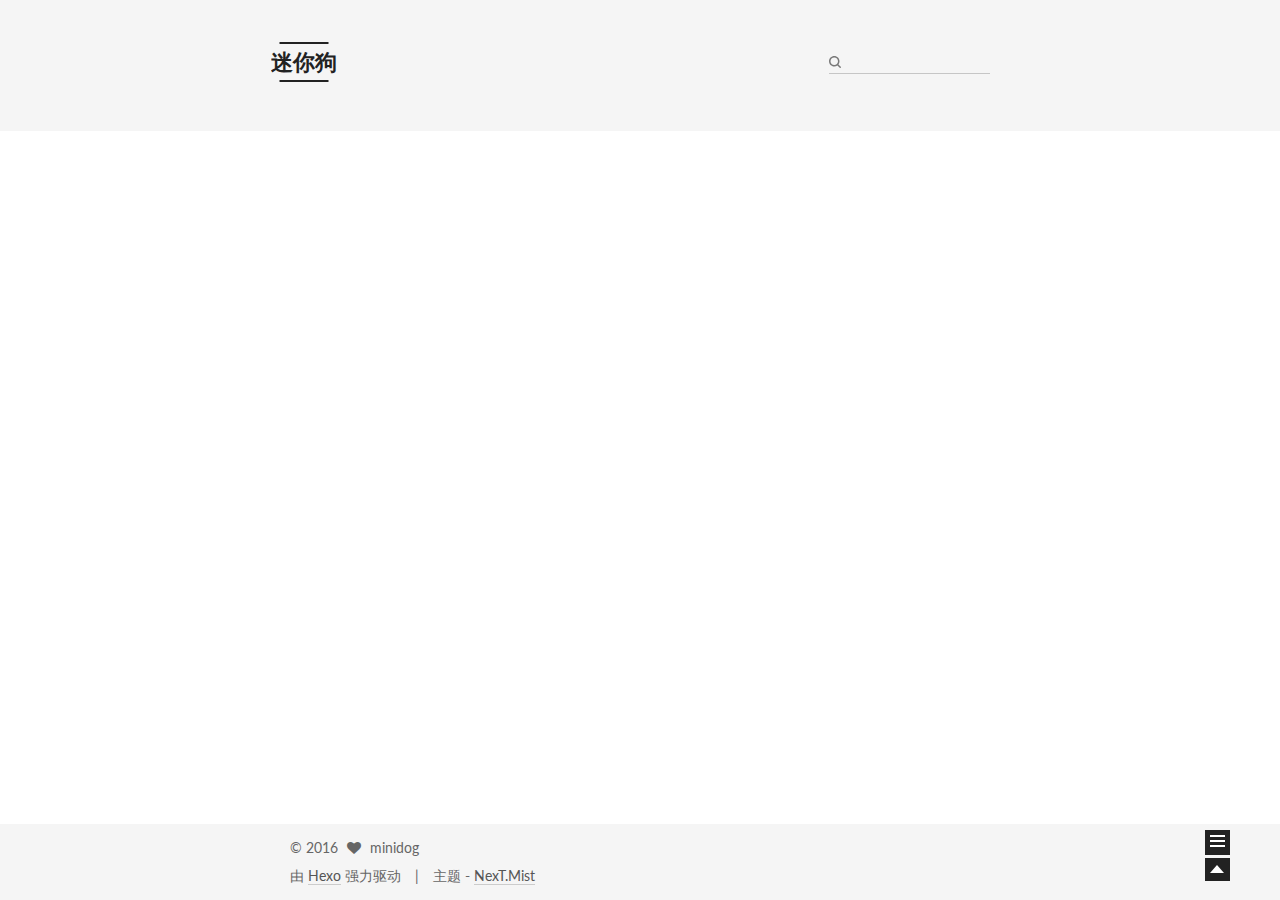
==== commit 441666a5: "c" ====
--- a/about/index.html
+++ b/about/index.html
@@ -290,7 +290,7 @@
         <nav class="site-state motion-element">
           <div class="site-state-item site-state-posts">
             <a href="/archives">
-              <span class="site-state-item-count">2</span>
+              <span class="site-state-item-count">3</span>
               <span class="site-state-item-name">日志</span>
             </a>
           </div>
@@ -443,7 +443,7 @@
   
 
   <script type="text/javascript">
-    var duoshuoQuery = {short_name:"minidog"};
+    var duoshuoQuery = {short_name:"xuanzhuanfengye"};
     (function() {
       var ds = document.createElement('script');
       ds.type = 'text/javascript';ds.async = true;
--- a/css/main.css
+++ b/css/main.css
@@ -1523,7 +1523,7 @@
   width: 4px;
   height: 4px;
   border-radius: 50%;
-  background: #5cff01;
+  background: #ff79c3;
 }
 .sidebar-nav {
   margin: 0 0 20px;
